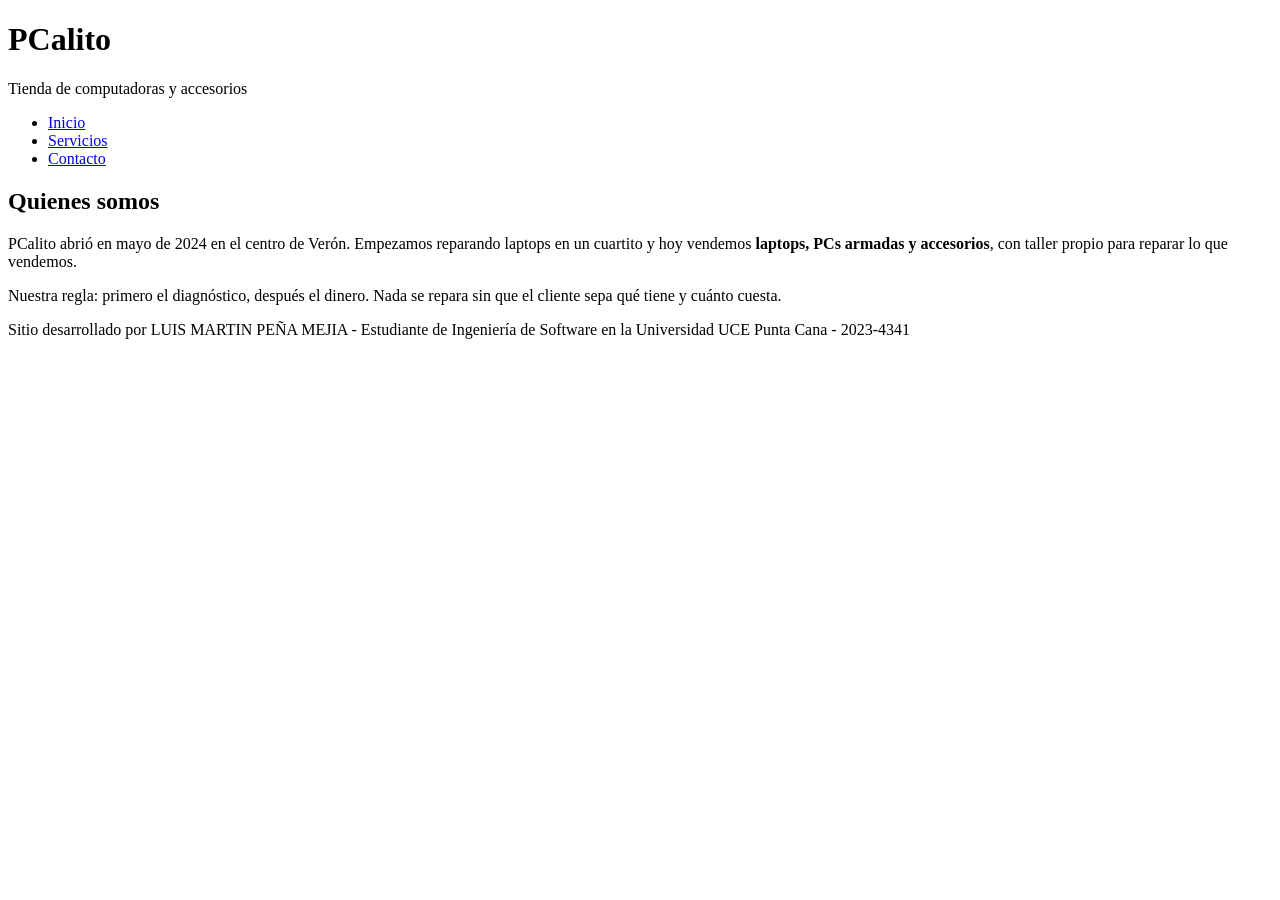
==== index.html @ 914ae09f "INFO: Agregue la primera seccion del index con lo de quienes somos: la historia de la tienda desde 2" ====
<!DOCTYPE html>
<html lang="es">
<head>
    <meta charset="UTF-8">
    <meta name="viewport" content="width=device-width, initial-scale=1.0">
    <meta name="description" content="PCalito: la tienda de computadoras y accesorios de veron punta cana preferida por todos">
    <title>PCalito - Tienda RD</title>
</head>
<body>
    <header>
        <h1>PCalito</h1>
        <p>Tienda de computadoras y accesorios</p>
        <nav>
            <ul>
                <li><a href="index.html">Inicio</a></li>
                <li><a href="servicios.html">Servicios</a></li>
                <li><a href="contacto.html">Contacto</a></li>
            </ul>
        </nav>
    </header>

    <main>
        <section>
            <h2>Quienes somos</h2>
            <p>
                PCalito abrió en mayo de 2024 en el
                centro de Verón. Empezamos reparando laptops en un cuartito y hoy
                vendemos <strong>laptops, PCs armadas y accesorios</strong>, con taller
                propio para reparar lo que vendemos.
            </p>
            <p>
                Nuestra regla: primero el diagnóstico, después el dinero.
                Nada se repara sin que el cliente sepa qué tiene y
                cuánto cuesta.
            </p>
        </section>
    </main>
    
    <footer>
        <p>Sitio desarrollado por LUIS MARTIN PEÑA MEJIA - Estudiante de Ingeniería de Software en la Universidad UCE Punta Cana - 2023-4341</p>
    </footer>
</body>
</html>
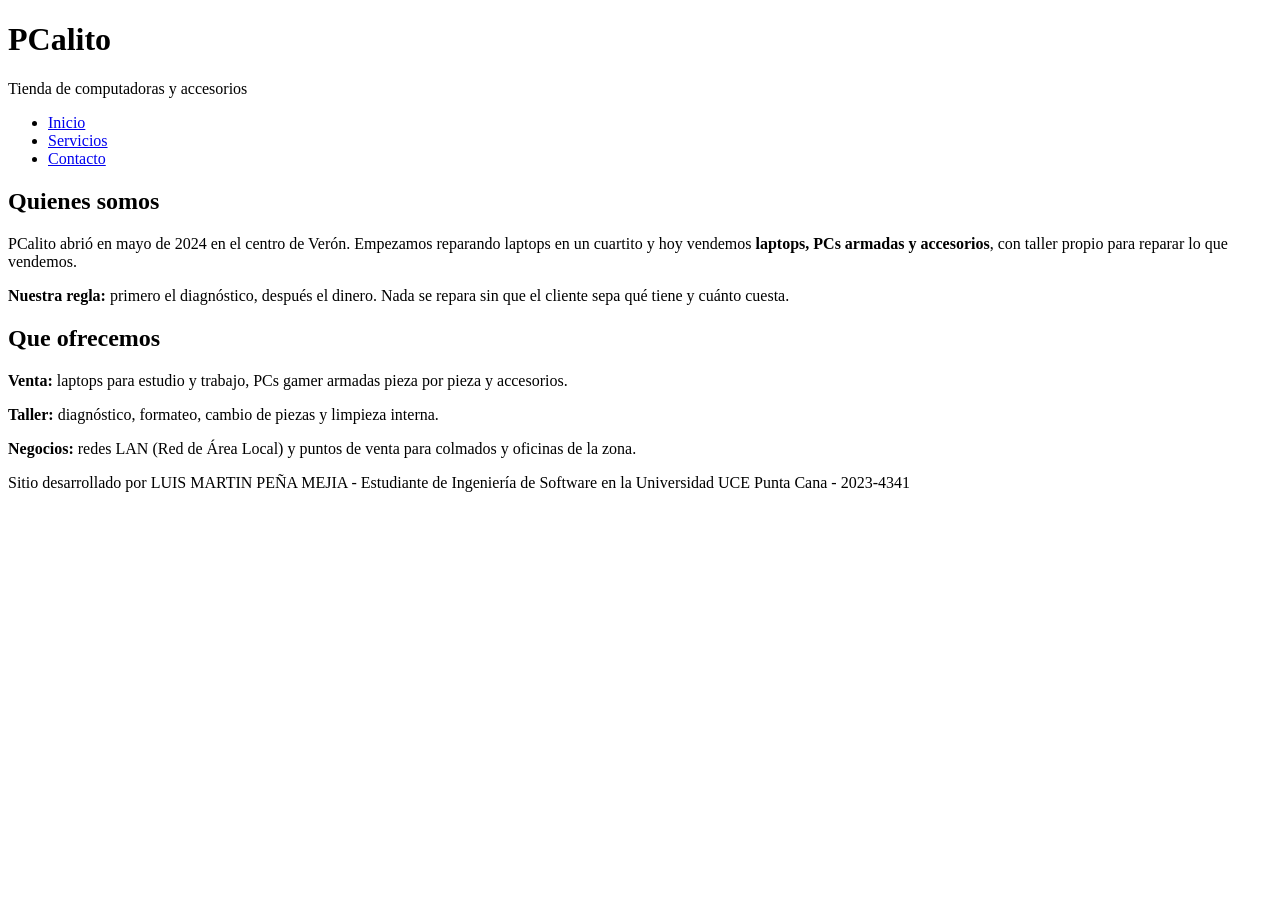
==== commit f51a0432: "INFO: Agregue la segunda seccion del index con lo que ofrece la tienda: venta de equipos, taller de " ====
--- a/index.html
+++ b/index.html
@@ -21,19 +21,45 @@
 
     <main>
         <section>
+
             <h2>Quienes somos</h2>
+
             <p>
                 PCalito abrió en mayo de 2024 en el
                 centro de Verón. Empezamos reparando laptops en un cuartito y hoy
                 vendemos <strong>laptops, PCs armadas y accesorios</strong>, con taller
                 propio para reparar lo que vendemos.
             </p>
+
             <p>
-                Nuestra regla: primero el diagnóstico, después el dinero.
+                <strong>Nuestra regla:</strong> primero el diagnóstico, después el dinero.
                 Nada se repara sin que el cliente sepa qué tiene y
                 cuánto cuesta.
             </p>
+
         </section>
+
+        <section>
+
+            <h2>Que ofrecemos</h2>
+
+            <p>
+            <strong>Venta:</strong> 
+                laptops para estudio y trabajo, PCs gamer armadas pieza por pieza y accesorios. 
+            </p>
+
+            <p>
+                <strong>Taller:</strong>
+                diagnóstico, formateo, cambio de piezas y limpieza interna.
+            </p>
+
+            <p>
+                <strong>Negocios:</strong> 
+                redes LAN (Red de Área Local) y puntos de venta para colmados y oficinas de la zona.
+            </p>
+            
+        </section>
+
     </main>
     
     <footer>
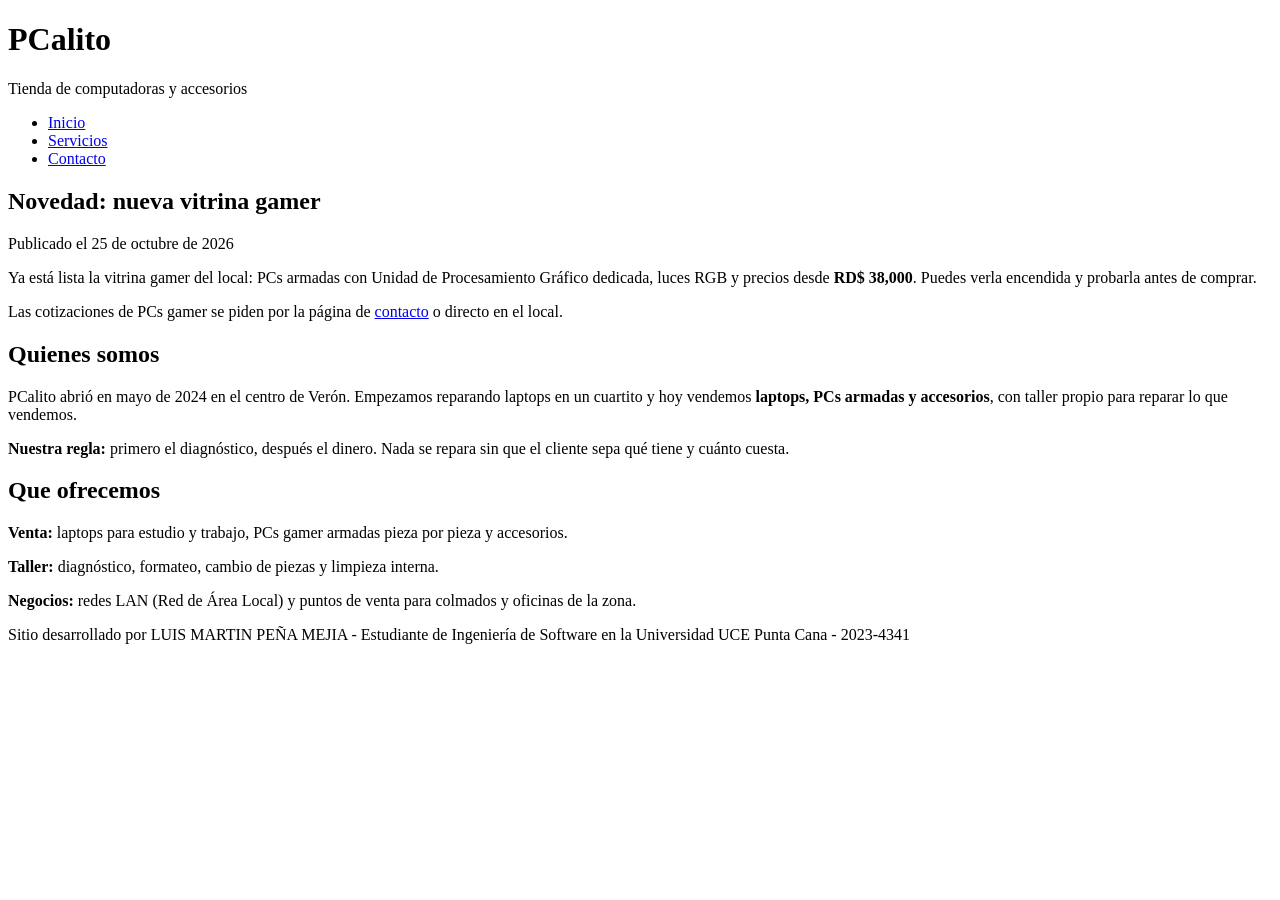
==== commit 8ded6bfb: "INFO: Agregue el article del index con la novedad de la vitrina gamer y donde pedir cotizacion de la" ====
--- a/index.html
+++ b/index.html
@@ -20,6 +20,25 @@
     </header>
 
     <main>
+
+        <article>
+
+            <h2>Novedad: nueva vitrina gamer</h2>
+            <p>Publicado el 25 de octubre de 2026</p>
+            <p>
+                Ya está lista la vitrina gamer del local: PCs armadas con
+                Unidad de Procesamiento Gráfico dedicada, luces RGB y precios desde <strong>RD$ 38,000</strong>.
+                Puedes verla encendida y probarla antes de comprar.
+            </p>
+
+            <p>
+                Las cotizaciones de PCs gamer se piden por la página de
+                <a href="contacto.html">contacto</a> o directo en el local.
+            </p>
+        </article>
+
+
+
         <section>
 
             <h2>Quienes somos</h2>
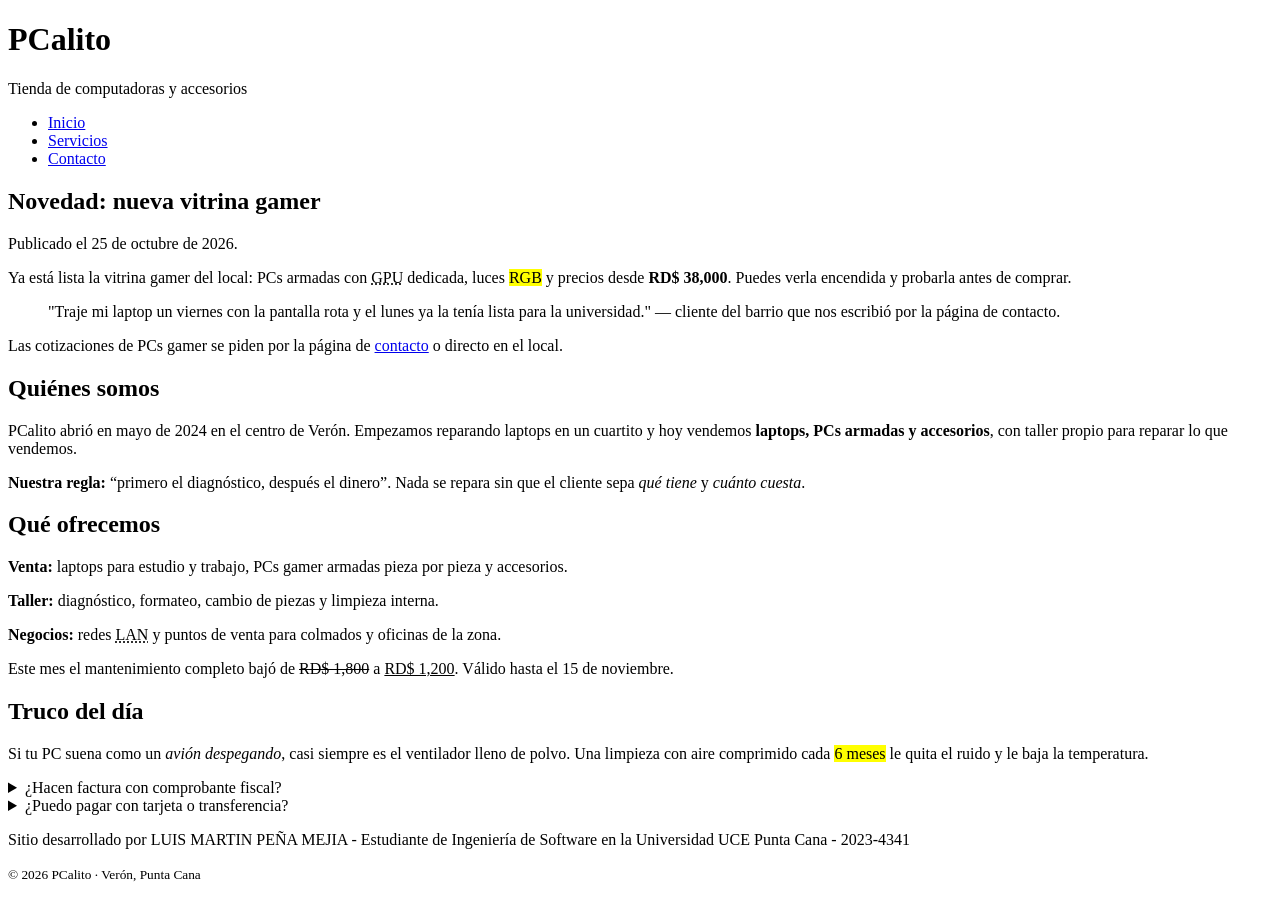
==== commit 42b58fa9: "INFO: Complete el index con el aside del truco del dia y las preguntas frecuentes, mas las etiquetas" ====
--- a/index.html
+++ b/index.html
@@ -24,12 +24,21 @@
         <article>
 
             <h2>Novedad: nueva vitrina gamer</h2>
-            <p>Publicado el 25 de octubre de 2026</p>
+            <p>Publicado el <time datetime="2026-10-25">25 de octubre de 2026</time>.</p>
             <p>
                 Ya está lista la vitrina gamer del local: PCs armadas con
-                Unidad de Procesamiento Gráfico dedicada, luces RGB y precios desde <strong>RD$ 38,000</strong>.
+                <abbr title="Unidad de Procesamiento Gráfico">GPU</abbr> dedicada,
+                luces <mark>RGB</mark> y precios desde <strong>RD$ 38,000</strong>.
                 Puedes verla encendida y probarla antes de comprar.
             </p>
+
+            <blockquote cite="contacto.html">
+                <p>
+                    "Traje mi laptop un viernes con la pantalla rota y el lunes
+                    ya la tenía lista para la universidad." — cliente del barrio
+                    que nos escribió por la página de contacto.
+                </p>
+            </blockquote>
 
             <p>
                 Las cotizaciones de PCs gamer se piden por la página de
@@ -41,26 +50,26 @@
 
         <section>
 
-            <h2>Quienes somos</h2>
+            <h2>Quiénes somos</h2>
 
             <p>
-                PCalito abrió en mayo de 2024 en el
+                PCalito abrió en <time datetime="2024-05">mayo de 2024</time> en el
                 centro de Verón. Empezamos reparando laptops en un cuartito y hoy
                 vendemos <strong>laptops, PCs armadas y accesorios</strong>, con taller
                 propio para reparar lo que vendemos.
             </p>
 
             <p>
-                <strong>Nuestra regla:</strong> primero el diagnóstico, después el dinero.
-                Nada se repara sin que el cliente sepa qué tiene y
-                cuánto cuesta.
+                <strong>Nuestra regla:</strong> <q>primero el diagnóstico, después el dinero</q>.
+                Nada se repara sin que el cliente sepa <em>qué tiene</em> y
+                <em>cuánto cuesta</em>.
             </p>
 
         </section>
 
         <section>
 
-            <h2>Que ofrecemos</h2>
+            <h2>Qué ofrecemos</h2>
 
             <p>
             <strong>Venta:</strong> 
@@ -74,15 +83,39 @@
 
             <p>
                 <strong>Negocios:</strong> 
-                redes LAN (Red de Área Local) y puntos de venta para colmados y oficinas de la zona.
+                redes <abbr title="Red de Área Local">LAN</abbr> y puntos de venta para colmados y oficinas de la zona.
+            </p>
+
+            <p>
+                Este mes el mantenimiento completo bajó de <del>RD$ 1,800</del> a
+                <ins>RD$ 1,200</ins>. Válido hasta el <time datetime="2026-11-15">15 de
+                noviembre</time>.
             </p>
             
         </section>
+
+        <aside>
+            <h2>Truco del día</h2>
+            <p>
+                Si tu PC suena como un <em>avión despegando</em>, casi siempre es el
+                ventilador lleno de polvo. Una limpieza con aire comprimido cada
+                <mark>6 meses</mark> le quita el ruido y le baja la temperatura.
+            </p>
+            <details>
+                <summary>¿Hacen factura con comprobante fiscal?</summary>
+                <p>Sí. Toda venta sale con su comprobante para tu empresa o declaración.</p>
+            </details>
+            <details>
+                <summary>¿Puedo pagar con tarjeta o transferencia?</summary>
+                <p>Tarjeta, transferencia y efectivo. También apartamos equipos con el 30%.</p>
+            </details>
+        </aside>
 
     </main>
     
     <footer>
         <p>Sitio desarrollado por LUIS MARTIN PEÑA MEJIA - Estudiante de Ingeniería de Software en la Universidad UCE Punta Cana - 2023-4341</p>
+        <p><small>&copy; 2026 PCalito · Verón, Punta Cana</small></p>
     </footer>
 </body>
 </html>
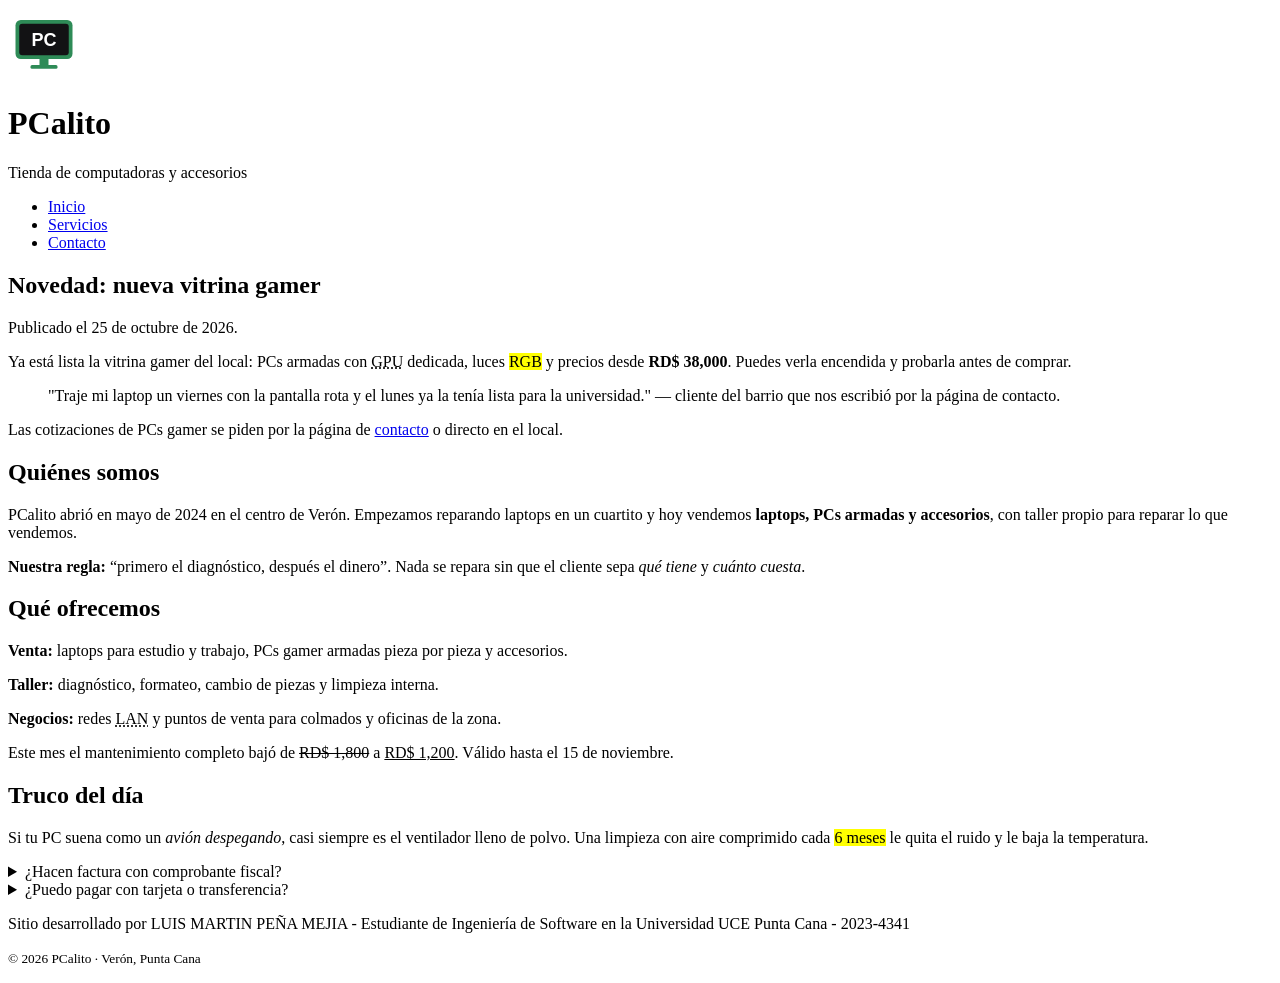
==== commit 481dd08e: "INFO: Puse el logo de la tienda en el header de las 3 paginas. ESTADO: EN PROGRESO FECHA: Martes 03/" ====
--- a/index.html
+++ b/index.html
@@ -1,121 +1,134 @@
-<!DOCTYPE html>
+<!doctype html>
 <html lang="es">
-<head>
-    <meta charset="UTF-8">
-    <meta name="viewport" content="width=device-width, initial-scale=1.0">
-    <meta name="description" content="PCalito: la tienda de computadoras y accesorios de veron punta cana preferida por todos">
+  <head>
+    <meta charset="UTF-8" />
+    <meta name="viewport" content="width=device-width, initial-scale=1.0" />
+    <meta
+      name="description"
+      content="PCalito: la tienda de computadoras y accesorios de veron punta cana preferida por todos"
+    />
     <title>PCalito - Tienda RD</title>
-</head>
-<body>
+  </head>
+  <body>
     <header>
-        <h1>PCalito</h1>
-        <p>Tienda de computadoras y accesorios</p>
-        <nav>
-            <ul>
-                <li><a href="index.html">Inicio</a></li>
-                <li><a href="servicios.html">Servicios</a></li>
-                <li><a href="contacto.html">Contacto</a></li>
-            </ul>
-        </nav>
+      <img
+        src="img/logo-pcalito.svg"
+        alt="Logo de PCalito: monitor verde con las letras PC"
+        width="72"
+        height="72"
+      />
+      <h1>PCalito</h1>
+      <p>Tienda de computadoras y accesorios</p>
+      <nav>
+        <ul>
+          <li><a href="index.html">Inicio</a></li>
+          <li><a href="servicios.html">Servicios</a></li>
+          <li><a href="contacto.html">Contacto</a></li>
+        </ul>
+      </nav>
     </header>
 
     <main>
+      <article>
+        <h2>Novedad: nueva vitrina gamer</h2>
+        <p>
+          Publicado el <time datetime="2026-10-25">25 de octubre de 2026</time>.
+        </p>
+        <p>
+          Ya está lista la vitrina gamer del local: PCs armadas con
+          <abbr title="Unidad de Procesamiento Gráfico">GPU</abbr> dedicada,
+          luces <mark>RGB</mark> y precios desde <strong>RD$ 38,000</strong>.
+          Puedes verla encendida y probarla antes de comprar.
+        </p>
 
-        <article>
+        <blockquote cite="contacto.html">
+          <p>
+            "Traje mi laptop un viernes con la pantalla rota y el lunes ya la
+            tenía lista para la universidad." — cliente del barrio que nos
+            escribió por la página de contacto.
+          </p>
+        </blockquote>
 
-            <h2>Novedad: nueva vitrina gamer</h2>
-            <p>Publicado el <time datetime="2026-10-25">25 de octubre de 2026</time>.</p>
-            <p>
-                Ya está lista la vitrina gamer del local: PCs armadas con
-                <abbr title="Unidad de Procesamiento Gráfico">GPU</abbr> dedicada,
-                luces <mark>RGB</mark> y precios desde <strong>RD$ 38,000</strong>.
-                Puedes verla encendida y probarla antes de comprar.
-            </p>
+        <p>
+          Las cotizaciones de PCs gamer se piden por la página de
+          <a href="contacto.html">contacto</a> o directo en el local.
+        </p>
+      </article>
 
-            <blockquote cite="contacto.html">
-                <p>
-                    "Traje mi laptop un viernes con la pantalla rota y el lunes
-                    ya la tenía lista para la universidad." — cliente del barrio
-                    que nos escribió por la página de contacto.
-                </p>
-            </blockquote>
+      <section>
+        <h2>Quiénes somos</h2>
 
-            <p>
-                Las cotizaciones de PCs gamer se piden por la página de
-                <a href="contacto.html">contacto</a> o directo en el local.
-            </p>
-        </article>
+        <p>
+          PCalito abrió en <time datetime="2024-05">mayo de 2024</time> en el
+          centro de Verón. Empezamos reparando laptops en un cuartito y hoy
+          vendemos <strong>laptops, PCs armadas y accesorios</strong>, con
+          taller propio para reparar lo que vendemos.
+        </p>
 
+        <p>
+          <strong>Nuestra regla:</strong>
+          <q>primero el diagnóstico, después el dinero</q>. Nada se repara sin
+          que el cliente sepa <em>qué tiene</em> y <em>cuánto cuesta</em>.
+        </p>
+      </section>
 
+      <section>
+        <h2>Qué ofrecemos</h2>
 
-        <section>
+        <p>
+          <strong>Venta:</strong>
+          laptops para estudio y trabajo, PCs gamer armadas pieza por pieza y
+          accesorios.
+        </p>
 
-            <h2>Quiénes somos</h2>
+        <p>
+          <strong>Taller:</strong>
+          diagnóstico, formateo, cambio de piezas y limpieza interna.
+        </p>
 
-            <p>
-                PCalito abrió en <time datetime="2024-05">mayo de 2024</time> en el
-                centro de Verón. Empezamos reparando laptops en un cuartito y hoy
-                vendemos <strong>laptops, PCs armadas y accesorios</strong>, con taller
-                propio para reparar lo que vendemos.
-            </p>
+        <p>
+          <strong>Negocios:</strong>
+          redes <abbr title="Red de Área Local">LAN</abbr> y puntos de venta
+          para colmados y oficinas de la zona.
+        </p>
 
-            <p>
-                <strong>Nuestra regla:</strong> <q>primero el diagnóstico, después el dinero</q>.
-                Nada se repara sin que el cliente sepa <em>qué tiene</em> y
-                <em>cuánto cuesta</em>.
-            </p>
+        <p>
+          Este mes el mantenimiento completo bajó de <del>RD$ 1,800</del> a
+          <ins>RD$ 1,200</ins>. Válido hasta el
+          <time datetime="2026-11-15">15 de noviembre</time>.
+        </p>
+      </section>
 
-        </section>
+      <aside>
+        <h2>Truco del día</h2>
+        <p>
+          Si tu PC suena como un <em>avión despegando</em>, casi siempre es el
+          ventilador lleno de polvo. Una limpieza con aire comprimido cada
+          <mark>6 meses</mark> le quita el ruido y le baja la temperatura.
+        </p>
+        <details>
+          <summary>¿Hacen factura con comprobante fiscal?</summary>
+          <p>
+            Sí. Toda venta sale con su comprobante para tu empresa o
+            declaración.
+          </p>
+        </details>
+        <details>
+          <summary>¿Puedo pagar con tarjeta o transferencia?</summary>
+          <p>
+            Tarjeta, transferencia y efectivo. También apartamos equipos con el
+            30%.
+          </p>
+        </details>
+      </aside>
+    </main>
 
-        <section>
-
-            <h2>Qué ofrecemos</h2>
-
-            <p>
-            <strong>Venta:</strong> 
-                laptops para estudio y trabajo, PCs gamer armadas pieza por pieza y accesorios. 
-            </p>
-
-            <p>
-                <strong>Taller:</strong>
-                diagnóstico, formateo, cambio de piezas y limpieza interna.
-            </p>
-
-            <p>
-                <strong>Negocios:</strong> 
-                redes <abbr title="Red de Área Local">LAN</abbr> y puntos de venta para colmados y oficinas de la zona.
-            </p>
-
-            <p>
-                Este mes el mantenimiento completo bajó de <del>RD$ 1,800</del> a
-                <ins>RD$ 1,200</ins>. Válido hasta el <time datetime="2026-11-15">15 de
-                noviembre</time>.
-            </p>
-            
-        </section>
-
-        <aside>
-            <h2>Truco del día</h2>
-            <p>
-                Si tu PC suena como un <em>avión despegando</em>, casi siempre es el
-                ventilador lleno de polvo. Una limpieza con aire comprimido cada
-                <mark>6 meses</mark> le quita el ruido y le baja la temperatura.
-            </p>
-            <details>
-                <summary>¿Hacen factura con comprobante fiscal?</summary>
-                <p>Sí. Toda venta sale con su comprobante para tu empresa o declaración.</p>
-            </details>
-            <details>
-                <summary>¿Puedo pagar con tarjeta o transferencia?</summary>
-                <p>Tarjeta, transferencia y efectivo. También apartamos equipos con el 30%.</p>
-            </details>
-        </aside>
-
-    </main>
-    
     <footer>
-        <p>Sitio desarrollado por LUIS MARTIN PEÑA MEJIA - Estudiante de Ingeniería de Software en la Universidad UCE Punta Cana - 2023-4341</p>
-        <p><small>&copy; 2026 PCalito · Verón, Punta Cana</small></p>
+      <p>
+        Sitio desarrollado por LUIS MARTIN PEÑA MEJIA - Estudiante de Ingeniería
+        de Software en la Universidad UCE Punta Cana - 2023-4341
+      </p>
+      <p><small>&copy; 2026 PCalito · Verón, Punta Cana</small></p>
     </footer>
-</body>
-</html>+  </body>
+</html>
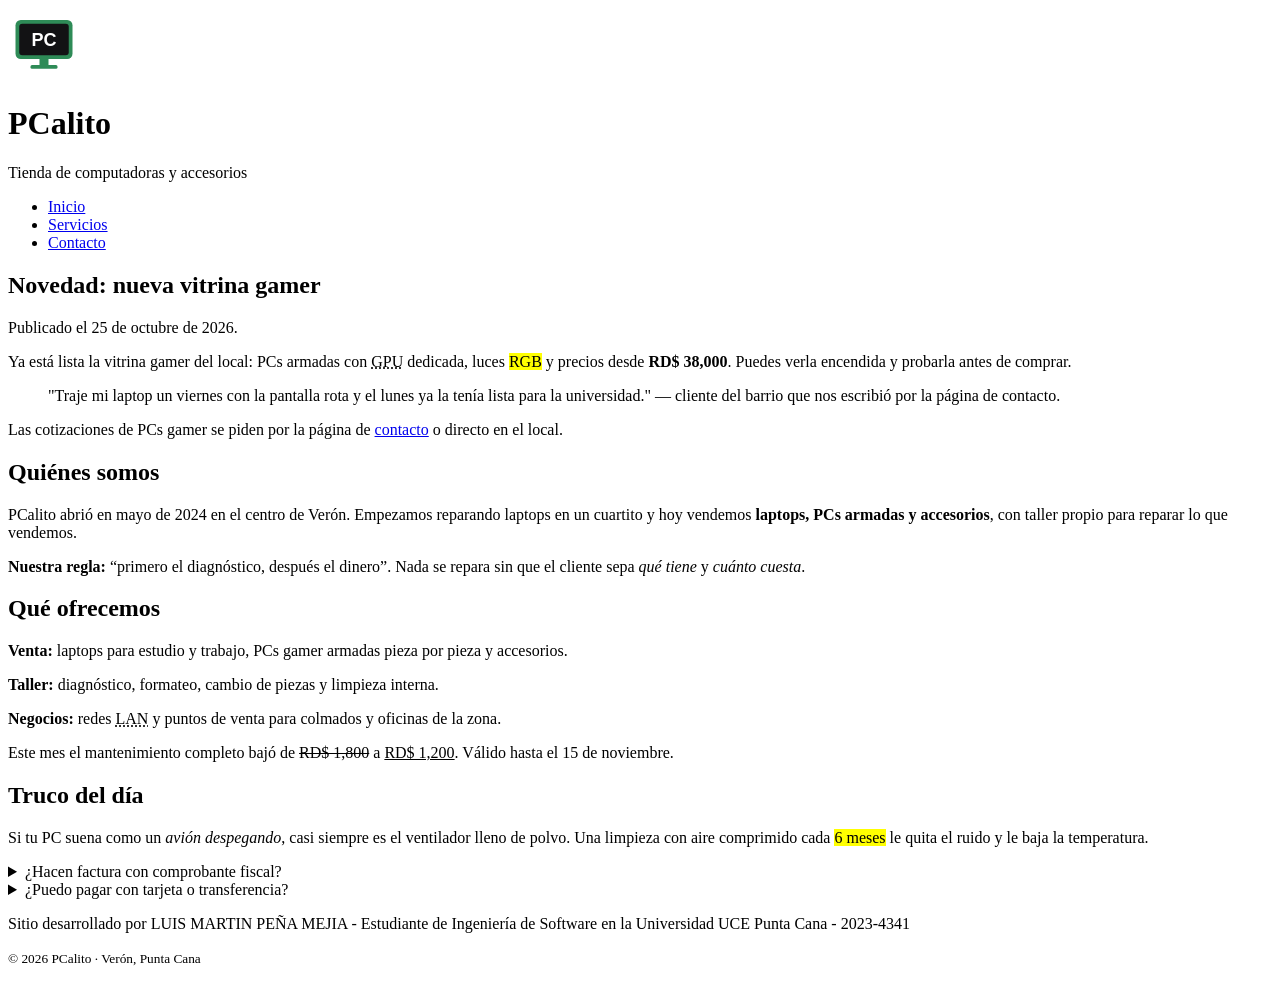
==== commit 90cbfa5b: "INFO: Ultimos ajustes antes de entregar: complete lo que faltaba dentro del segundo fieldset, agrupe" ====
--- a/index.html
+++ b/index.html
@@ -1,12 +1,12 @@
 <!doctype html>
 <html lang="es">
   <head>
-    <meta charset="UTF-8" />
-    <meta name="viewport" content="width=device-width, initial-scale=1.0" />
+    <meta charset="UTF-8">
+    <meta name="viewport" content="width=device-width, initial-scale=1.0">
     <meta
       name="description"
       content="PCalito: la tienda de computadoras y accesorios de veron punta cana preferida por todos"
-    />
+   >
     <title>PCalito - Tienda RD</title>
   </head>
   <body>
@@ -16,7 +16,7 @@
         alt="Logo de PCalito: monitor verde con las letras PC"
         width="72"
         height="72"
-      />
+     >
       <h1>PCalito</h1>
       <p>Tienda de computadoras y accesorios</p>
       <nav>
@@ -94,8 +94,11 @@
 
         <p>
           Este mes el mantenimiento completo bajó de <del>RD$ 1,800</del> a
-          <ins>RD$ 1,200</ins>. Válido hasta el
-          <time datetime="2026-11-15">15 de noviembre</time>.
+          <ins>RD$ 1,200</ins>.
+          <span
+            >Válido hasta el
+            <time datetime="2026-11-15">15 de noviembre</time>.</span
+          >
         </p>
       </section>
 
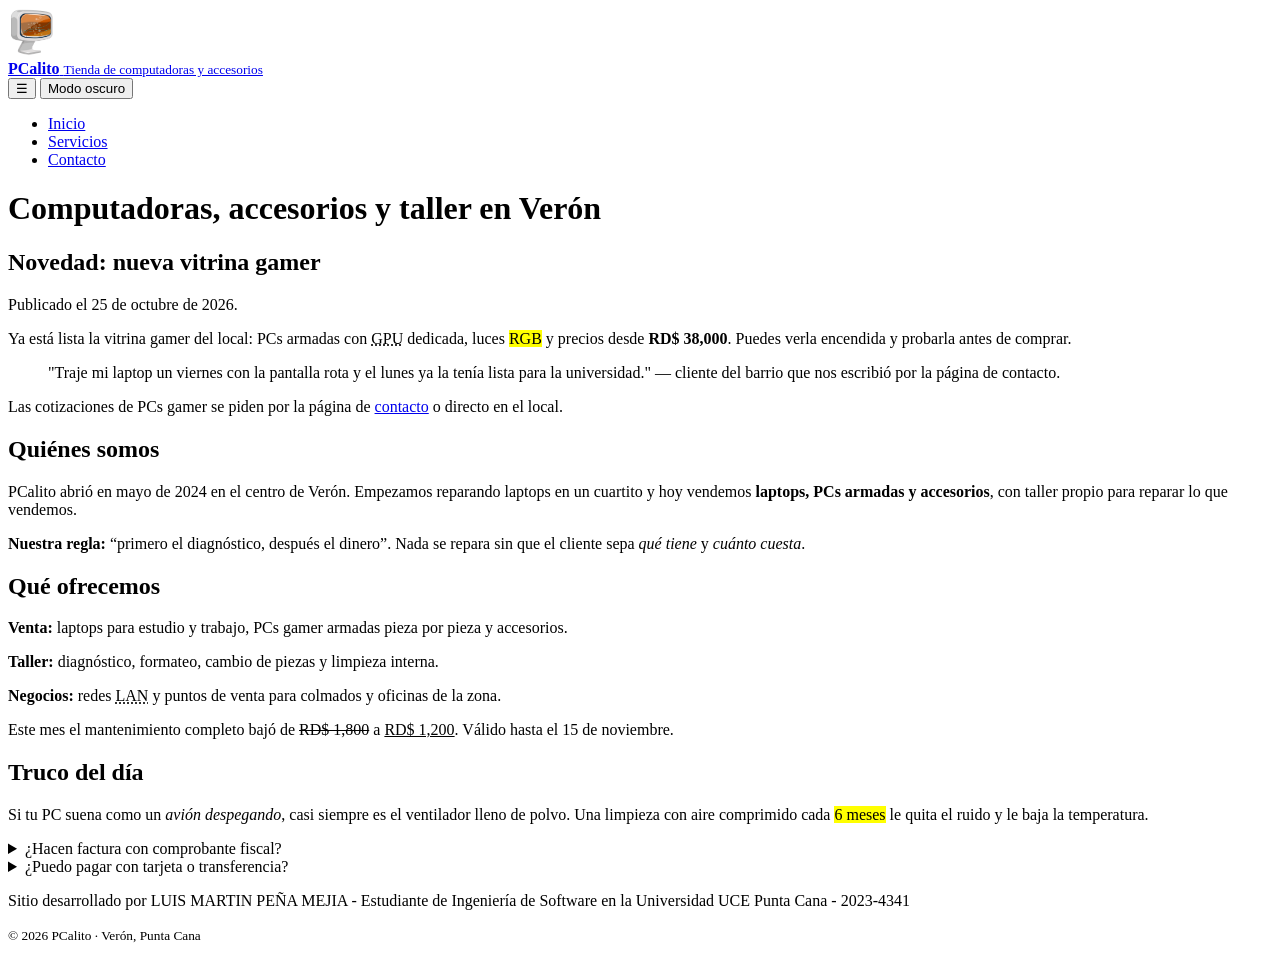
==== commit a8f5b39e: "INFO: Arregle el header para que salga el logo y el nombre PCalito en las 3 paginas, meti las fotos " ====
--- a/index.html
+++ b/index.html
@@ -5,23 +5,40 @@
     <meta name="viewport" content="width=device-width, initial-scale=1.0">
     <meta
       name="description"
-      content="PCalito: la tienda de computadoras y accesorios de veron punta cana preferida por todos"
-   >
+      content="PCalito: la tienda de computadoras y accesorios de veron punta cana preferida por todos">
     <title>PCalito - Tienda RD</title>
+    <link rel="stylesheet" href="css/estilos.css">
+    <script src="js/app.js" defer></script>
   </head>
   <body>
     <header>
-      <img
-        src="img/logo-pcalito.svg"
-        alt="Logo de PCalito: monitor verde con las letras PC"
-        width="72"
-        height="72"
-     >
-      <h1>PCalito</h1>
-      <p>Tienda de computadoras y accesorios</p>
+      <a href="index.html" class="marca">
+        <img
+          src="img/logo.png"
+          alt="Logo de PCalito, monitor de computadora"
+          width="48"
+          height="48"
+        >
+        <div>
+          <strong class="marca-nombre">PCalito</strong>
+          <small>Tienda de computadoras y accesorios</small>
+        </div>
+      </a>
       <nav>
-        <ul>
-          <li><a href="index.html">Inicio</a></li>
+        <button
+          class="menu-btn"
+          aria-expanded="false"
+          aria-controls="lista-nav"
+          aria-label="Abrir menú"
+          type="button"
+        >
+          ☰
+        </button>
+        <button id="btn-tema" class="tema-btn" type="button">
+          Modo oscuro
+        </button>
+        <ul id="lista-nav">
+          <li><a href="index.html" aria-current="page">Inicio</a></li>
           <li><a href="servicios.html">Servicios</a></li>
           <li><a href="contacto.html">Contacto</a></li>
         </ul>
@@ -29,6 +46,7 @@
     </header>
 
     <main>
+      <h1 class="titulo-pagina">Computadoras, accesorios y taller en Verón</h1>
       <article>
         <h2>Novedad: nueva vitrina gamer</h2>
         <p>
@@ -131,7 +149,11 @@
         Sitio desarrollado por LUIS MARTIN PEÑA MEJIA - Estudiante de Ingeniería
         de Software en la Universidad UCE Punta Cana - 2023-4341
       </p>
-      <p><small>&copy; 2026 PCalito · Verón, Punta Cana</small></p>
+      <p>
+        <small
+          >&copy; <span id="anio">2026</span> PCalito · Verón, Punta Cana</small
+        >
+      </p>
     </footer>
   </body>
 </html>
--- a/css/estilos.css
+++ b/css/estilos.css
@@ -0,0 +1 @@
+/* estilos de PCalito */
